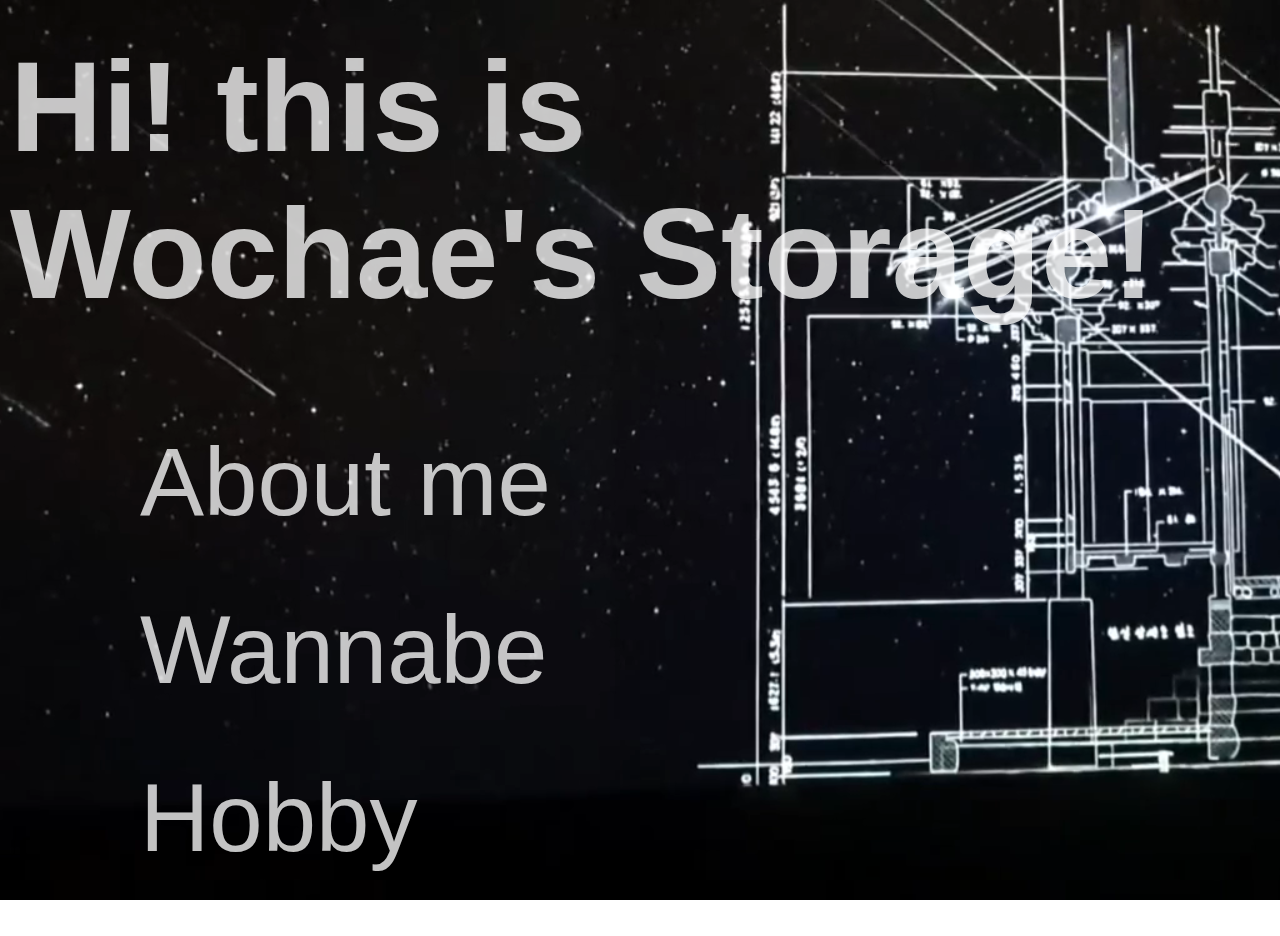
==== index.html @ 33ba352e "Add files via upload" ====
<!doctype html>

<html>
    <head>
        <title>Wochae's Homepage</title>
        <meta charset="utf-8">
        <link rel="stylesheet" type="text/css" href="wochae's web.css" />
    </head>

    <body>
            <video width="50" height="40" autoplay loop muted>
                <source src="background.mp4" type="video/mp4">
            </video>
        <div class="logotext">
            <h2> Hi! this is
                <br>Wochae's Storage!</h2>
            </div>
            <br>
            <br>

            <div class="text">
                <ul>
                    <li> <a href="aboutme.html">About me</a></li> 
                    <li> <a href="wannabe.html">Wannabe</a></li>
                    <li> <a href="hobby.html">Hobby</a></li>
                </ul>
            </div>
    </body>
</html>
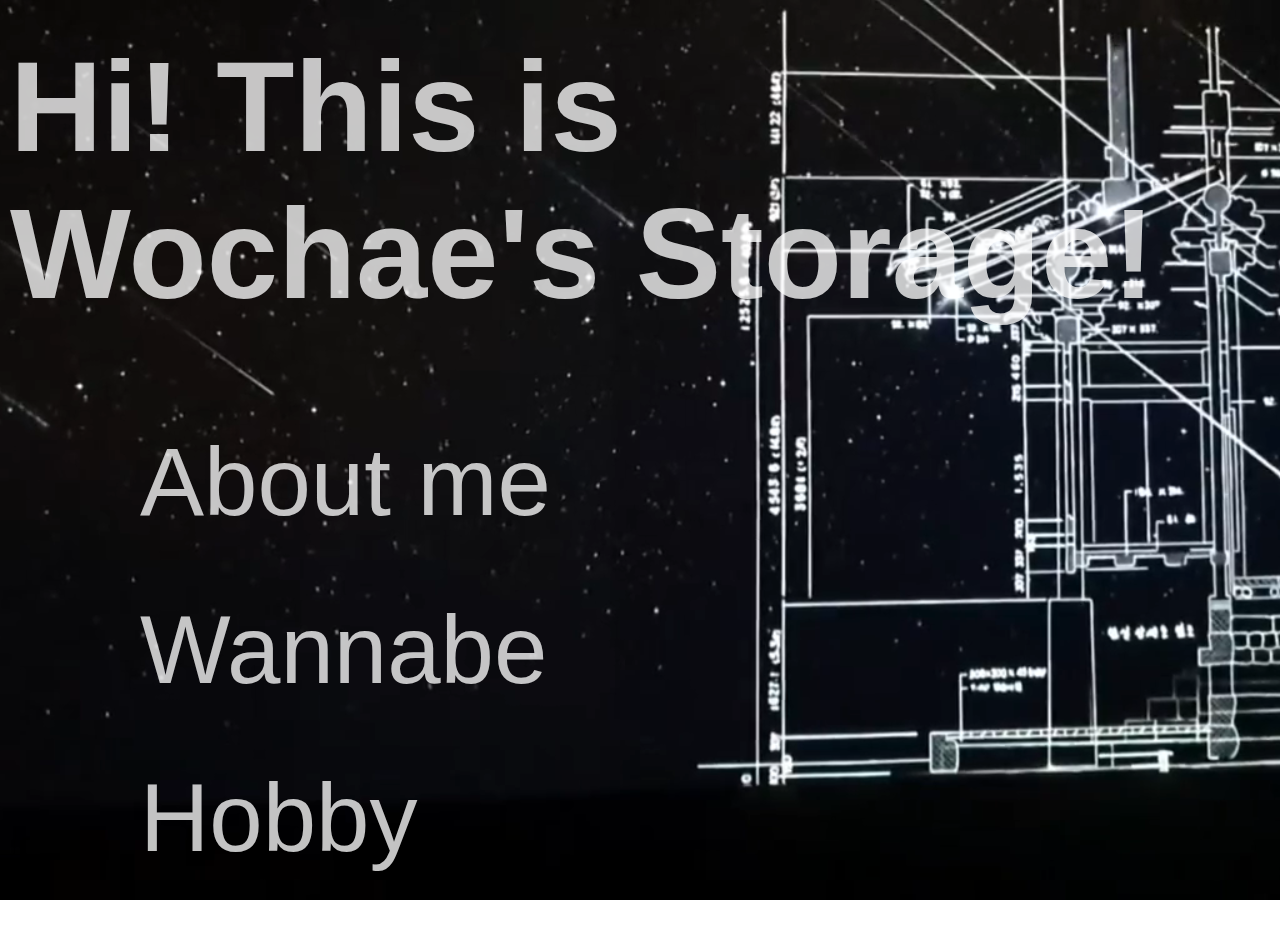
==== commit c5fca8bf: "docs(readme): change something nu" ====
--- a/index.html
+++ b/index.html
@@ -12,7 +12,7 @@
                 <source src="background.mp4" type="video/mp4">
             </video>
         <div class="logotext">
-            <h2> Hi! this is
+            <h2> Hi! This is
                 <br>Wochae's Storage!</h2>
             </div>
             <br>
